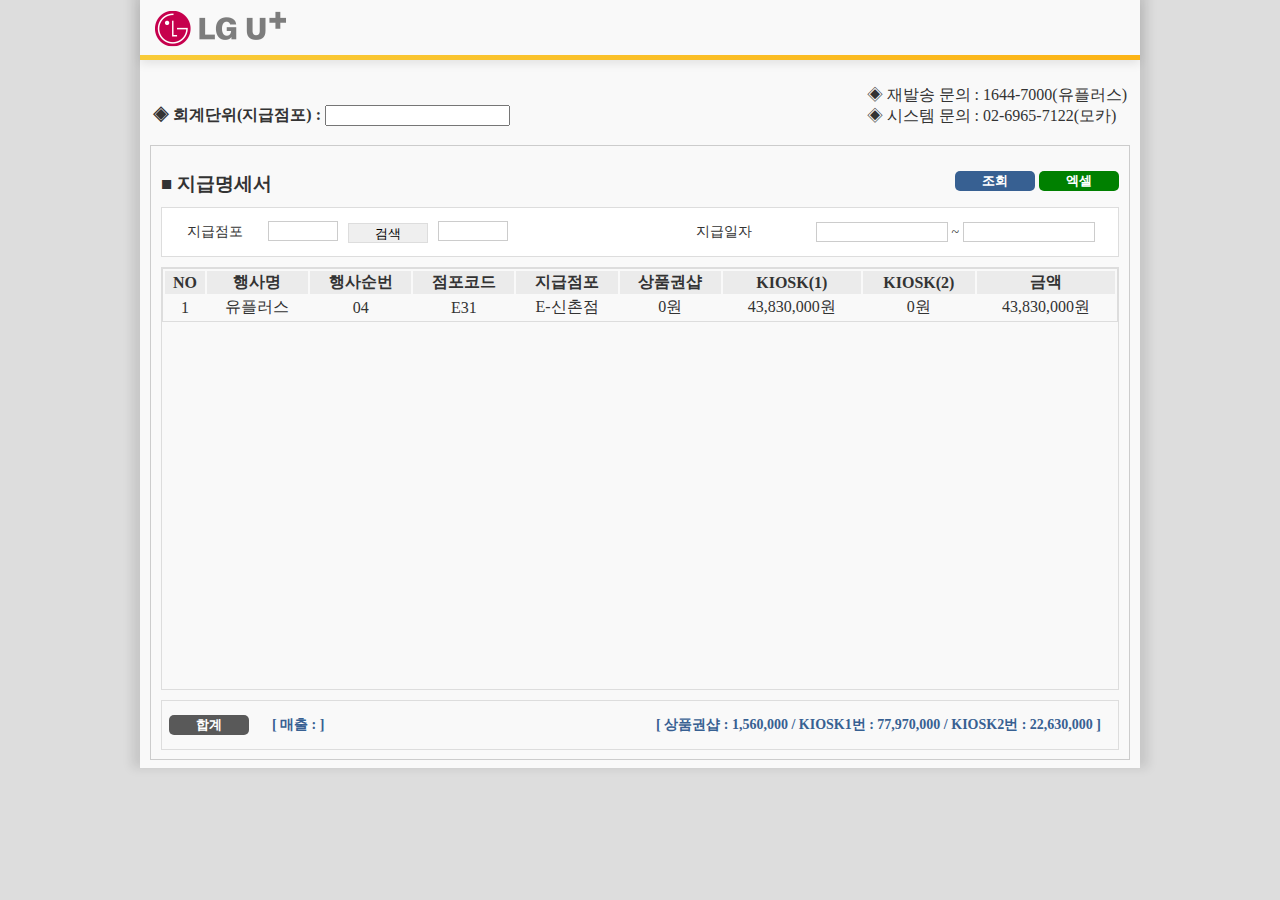
==== index.html @ 4b579dee "Update and rename 집계표index.html to index.html" ====
<!doctype html>
<html lang="ko">
    <head>
        <meta charset="utf-8">
        <title>uplus_집계표_0521</title>
        <!--css-->
        <link rel="stylesheet" type="text/css" href="css/uplus_custom.css">
        <!--css-->
        
        <!--스크립트-->
        
        <!--스크립트-->
    </head>
    <body>
    <!--전체-->
    <div id="wrap">
			<!--container-->
			<div id="container">
			<!--header-->
			<header id="header">
				<h1><img src="./images/main/main_logo.png"></h1>
			</header>
			<!--header-->

			<!--gnb-->
				<div class="gnb_wrap">
					<div class="gnb gnb_left">
						<h2>&#9672; 회계단위&#40;지급점포&#41; : <input></h2>
					</div>
					<div class="gnb gnb_right">
						<ul>
							<li>&#9672; 재발송 문의 : 1644-7000&#40;유플러스&#41;</li>
							<li>&#9672; 시스템 문의 : 02-6965-7122&#40;모카&#41;</li>
						</ul>
					</div>
			</div>
			<!--gnb-->
			
			<!--con_wrap-->
			<div class="con_wrap">
				<!--main_con04-->
				<div class="main_con04">
					<h3>&#9632; 지급명세서</h3>
					<div class="con04_btn">
						<button class="bg_blue">조회</button>
						<button class="bg_green">엑셀</button>
					</div>
					<div class="con04_sec01">
						<table class="con04_table01 table" style="height:50px;">
							<tr>
								<td style="text-align:center; width:100px;">지급점포</td>
								<td style="width:260px; padding:0;"><input style="margin-right:10px"><button style="width:80px; border:1px solid #ddd; vertical-align:middle; margin-right:10px; height:20px;">검색</button><input></td>
								<td style="width:100px;"></td>
								<td style="text-align:center;">지급일자</td>
								<td style="width:300px; padding:0;"><input class="input_size02"> ~ <input class="input_size02"></td>
							</tr>
   					</table>
					</div>

					<div class="con04_sec02 cf">
						<div style="overflow-y:scroll; height:423px; width:100%; float:left; border:1px solid #ddd; box-sizing:border-box;">
						<table class="con04_table02 table" style="position:relative;">
							<tr class="table_tit" style="background-color:#ebebeb;">
									<th>NO</th>
									<th>행사명</th>
									<th>행사순번</th>
									<th>점포코드</th>
									<th>지급점포</th>
									<th>상품권샵</th>
									<th>KIOSK(1)</th>
									<th>KIOSK(2)</th>
									<th>금액</th>
							</tr>
							<tr>
									<td>1</td>
									<td>유플러스</td>
									<td>04</td>
									<td>E31</td>
									<td>E-신촌점</td>
									<td>0원</td>
									<td>43,830,000원</td>
									<td>0원</td>
									<td>43,830,000원</td>
							</tr>
    			</table>
						</div>
					</div>
				</div>
				<div class="con04_sec03">
						<table class="con04_table03 table" style="height:50px; width:100%; box-sizing:border-box;">
							<tr style="box-sizing:border-box;">
								<td style="text-align:center; width:50px;"><button class="bg_gray" disabled style="vertical-align:middle; margin-left:-15px;">합계</button></td>
								<td style="width:150px; padding:0;">[ 매출 :  ]</td>
								<td style="width:350px; padding:0; text-align:end; padding-right:17px;">[ 상품권샵 : 1,560,000 / KIOSK1번 : 77,970,000 / KIOSK2번 : 22,630,000  ]</td>
							</tr>
   					</table>
					</div>
				<!--main_con04-->
			</div>
			</div>
			<!--container-->
		</div>
    <!--전체-->
    </body>
</html>
---- css/uplus_custom.css ----
@charset "utf-8";


body{width:100%; color:#333; background-color:#ddd;}

body,h1,h2,h3,h4,h5,h6,p,dl,dd{margin:0;}

ul{margin:0; padding:0; list-style:none;}

a{text-decoration:none; color:#333;}

.cf::after{content:""; display:block; clear:both;}


#wrap{
	width:1000px;
	background-color:#f9f9f9;
	height:768px;
	margin:0 auto;
	box-sizing:border-box;
	box-shadow: 0px -8px 10px 8px rgba(0,0,0,0.1);
}

#container{
}

#header{
	width:100%;
	height:60px;
	line-height:60px;
	padding-left:15px;
	box-shadow: 0px 3px 10px 0px rgba(0,0,0,0.1);
	box-sizing: border-box;
	vertical-align:middle;
	border-bottom:5px solid transparent;
	border-image: linear-gradient(to bottom right, #f5e25c 0%, #fcb416 100%);
	border-image-slice: 1;
}

#header h1{
	vertical-align: middle;
}

#header h1 img{
	vertical-align: middle;
	margin-top:-10px;
}

.gnb_wrap{
	height:60px;
	margin-top:15px;
}

.gnb{
	margin-top:10px;
	float: left;
	display:inline-block;
	width:50%;
}

.gnb ul{
	float: right;
	margin-right:13px;
}


.gnb_left h2{
	font-size:16px;
	margin-top:20px;
	margin-left:13px;
}

.con_wrap{
	border:1px solid #ccc;
	box-sizing:border-box;
	padding:10px;
	margin:10px;
	height:615px;
}


/*main_con 공통*/
.main_con01, .main_con02, .main_con03, .main_con04{
	margin-top:15px;
}

.main_con01 h3, .main_con02 h3, .main_con03 h3, .main_con04 h3{
	display:inline-block;
}

.con01_btn, .con02_btn, .con03_btn, .con04_btn{
	float: right;
}


.con01_sec01, .con02_sec01, .con03_sec01, .con03_sec03, .con04_sec01, .con04_sec03{
	display: block;
	margin-top:10px;
}

.con01_table01, .con02_table01, .con03_table01, .con04_table01{
	background-color:#fff;
	border:1px solid #ddd;
	box-sizing:border-box;
	font-size:14px;
}


.con01_sec02, .con02_sec02{
	display:block;
	width:100%;
	height:100px;
	margin-top:10px;
}

.confirm01, .confirm02{
	float:left;
	width:10%;
	height:100%;
	box-sizing:border-box;
	border:1px solid #ddd;
}

.confirm01 button, .confirm02 button{
	vertical-align: middle;
	width:calc(100% - 10px);
	margin-left:5px;
	margin-top:25px;
}

.con01_table02, .con02_table02, .con03_table03, .con04_table03{
	border-collapse: collapse;
	border-spacing:0;
	width:100%; 
	border: 1px solid #ddd; 
	box-sizing:border-box; margin:0;
}


/*main_con 공통 */




.con02_table01 td label{
	vertical-align:middle;
	
}
.con02_table01 td label input{
	vertical-align:bottom;
	width:18px;
	margin-left:30px;
	margin-bottom:1px;
}


.con02_table02_tit{
	font-size:16px;
	font-weight:bold;
	text-align:center;
	background-color:#ebebeb;
	border:1px solid #ddd;
	box-sizing:border-box;
}

.con02_table02_tit td{
	border:1px solid #ddd;
}


.confirm02{
	padding-top:65px;
	box-sizing:border-box;
}


.con03_table01, .con04_table01{
	margin-bottom:10px;
}

.con03_table02 td, .con04_table02 td{
	text-align:center;
}

.con03_table03 td, .con04_table03 td{
	color:#376092;
	font-size:14px;
	font-weight:700;
}

.con03_table02 tr th, .con04_table02 tr th{
	position:sticky;
	top:-0.1px;
	background:#ebebeb;
	box-sizing: border-box;
}




/*table*/

TABLE{
  width: 100%;
  border: 1px solid #ddd;
	box-sizing:border-box;
}

TABLE input{
	width:70px;
	border:1px solid #ccc;
	box-sizing: border-box;
	padding:0;
	text-align:center;
	height:20px;
}


.input_size01{
	width:calc( 100% - 10px );
}

.input_size02{
	width:44%;
}

.table_border{
	border-left:2px solid #ccc;
	box-sizing:border-box;
	width:0;
}
/*
.table td{
	background-color:#fff;
}
*/

.con01_table02, .con02_table02{
	text-align:center;
}

.tit_top td:first-child{width:10px;}
.tit_top td:nth-child(2){width:10px; padding:0;}
.tit_top td:nth-child(3){width:100px;}

.tit_bot td:first-child{width:180px;}
.tit_bot td:nth-child(2){width:180px;}

.con03_table02 tr:nth-child(odd){background-color: #f1f1f1 !important;}
.con03_table02 tr:nth-child(even){background-color: #f9f9f9 !important;}

.con04_table02 tr:nth-child(odd){background-color: #f1f1f1 !important;}
.con04_table02 tr:nth-child(even){background-color: #f9f9f9 !important;}

.con03_table02 tr:nth-child(odd){background-color: #f1f1f1 !important;}
.con03_table02 tr:nth-child(even){background-color: #f9f9f9 !important;}

.con04_table02 tr:nth-child(odd){background-color: #f1f1f1 !important;}
.con04_table02 tr:nth-child(even){background-color: #f9f9f9 !important;}



.bg_gray{
	background-color:#595959;
	color:#fff;
	font-weight:bold;
	width:80px;
	border:none;
	border-radius:5px;
}

.bg_blue{
	background-color:#376092;
	color:#fff;
	font-weight:bold;
	width:80px;
	border:none;
	border-radius:5px;
}

.bg_green{
	background-color:#008000;
	color:#fff;
	font-weight:bold;
	width:80px;
	border:none;
	border-radius:5px;
}

.btn_big{
	height:50px;
}
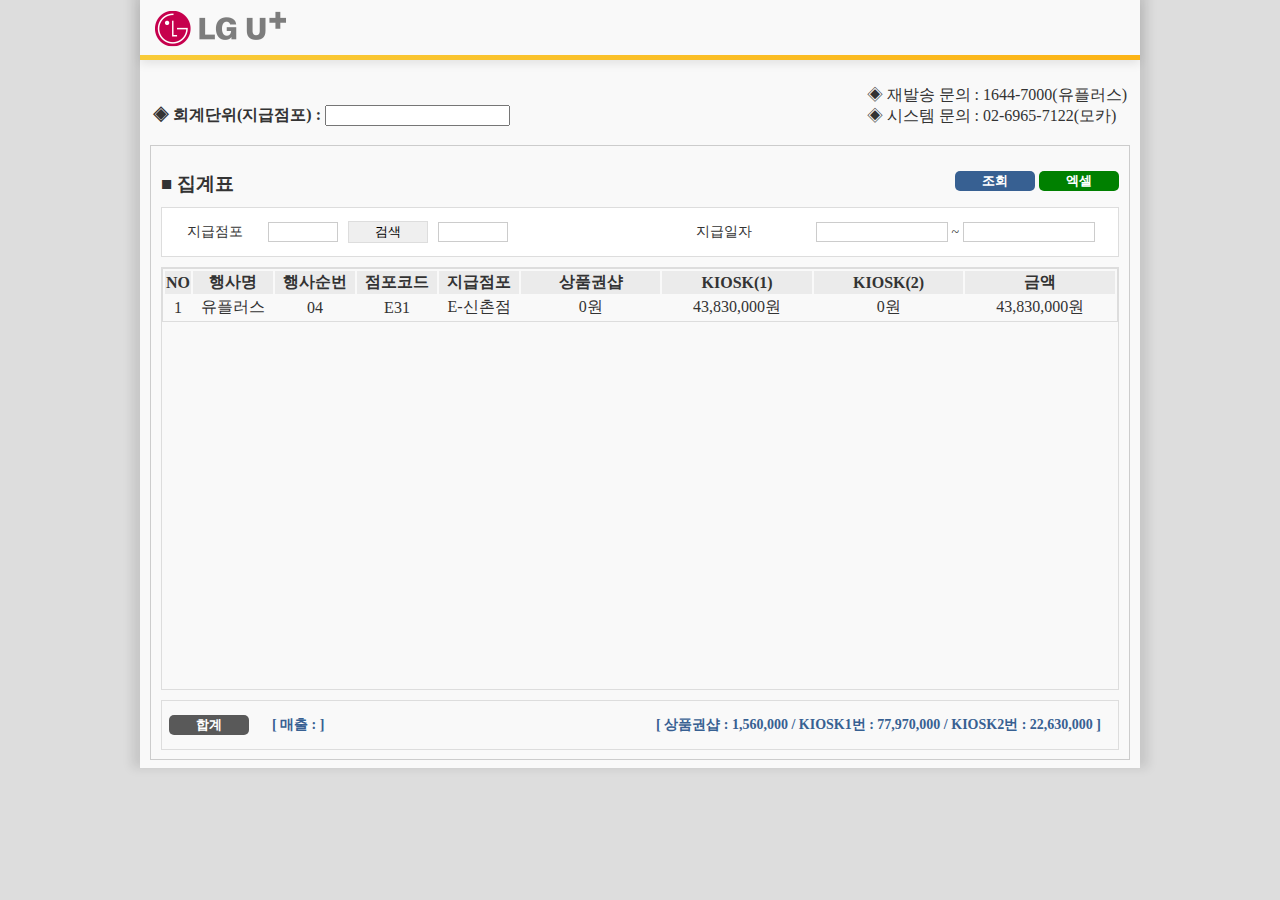
==== commit d296a58a: "Update index.html" ====
--- a/index.html
+++ b/index.html
@@ -40,7 +40,7 @@
 			<div class="con_wrap">
 				<!--main_con04-->
 				<div class="main_con04">
-					<h3>&#9632; 지급명세서</h3>
+					<h3>&#9632; 집계표</h3>
 					<div class="con04_btn">
 						<button class="bg_blue">조회</button>
 						<button class="bg_green">엑셀</button>
@@ -49,7 +49,7 @@
 						<table class="con04_table01 table" style="height:50px;">
 							<tr>
 								<td style="text-align:center; width:100px;">지급점포</td>
-								<td style="width:260px; padding:0;"><input style="margin-right:10px"><button style="width:80px; border:1px solid #ddd; vertical-align:middle; margin-right:10px; height:20px;">검색</button><input></td>
+								<td style="width:260px; padding:0;"><input style="margin-right:10px; vertical-align:middle;" class="input_size03"><button style="width:80px; border:1px solid #ddd; vertical-align:middle; margin-right:10px; height:22px;">검색</button><input class="input_size03" style="vertical-align:middle;"></td>
 								<td style="width:100px;"></td>
 								<td style="text-align:center;">지급일자</td>
 								<td style="width:300px; padding:0;"><input class="input_size02"> ~ <input class="input_size02"></td>
@@ -61,15 +61,15 @@
 						<div style="overflow-y:scroll; height:423px; width:100%; float:left; border:1px solid #ddd; box-sizing:border-box;">
 						<table class="con04_table02 table" style="position:relative;">
 							<tr class="table_tit" style="background-color:#ebebeb;">
-									<th>NO</th>
-									<th>행사명</th>
-									<th>행사순번</th>
-									<th>점포코드</th>
-									<th>지급점포</th>
-									<th>상품권샵</th>
-									<th>KIOSK(1)</th>
-									<th>KIOSK(2)</th>
-									<th>금액</th>
+									<th style="width:10px;">NO</th>
+									<th style="min-width:80px">행사명</th>
+									<th style="min-width:80px">행사순번</th>
+									<th style="min-width:80px">점포코드</th>
+									<th style="min-width:80px;">지급점포</th>
+									<th style="width:140px;">상품권샵</th>
+									<th style="width:150px;">KIOSK(1)</th>
+									<th style="width:150px;">KIOSK(2)</th>
+									<th style="width:150px;">금액</th>
 							</tr>
 							<tr>
 									<td>1</td>
